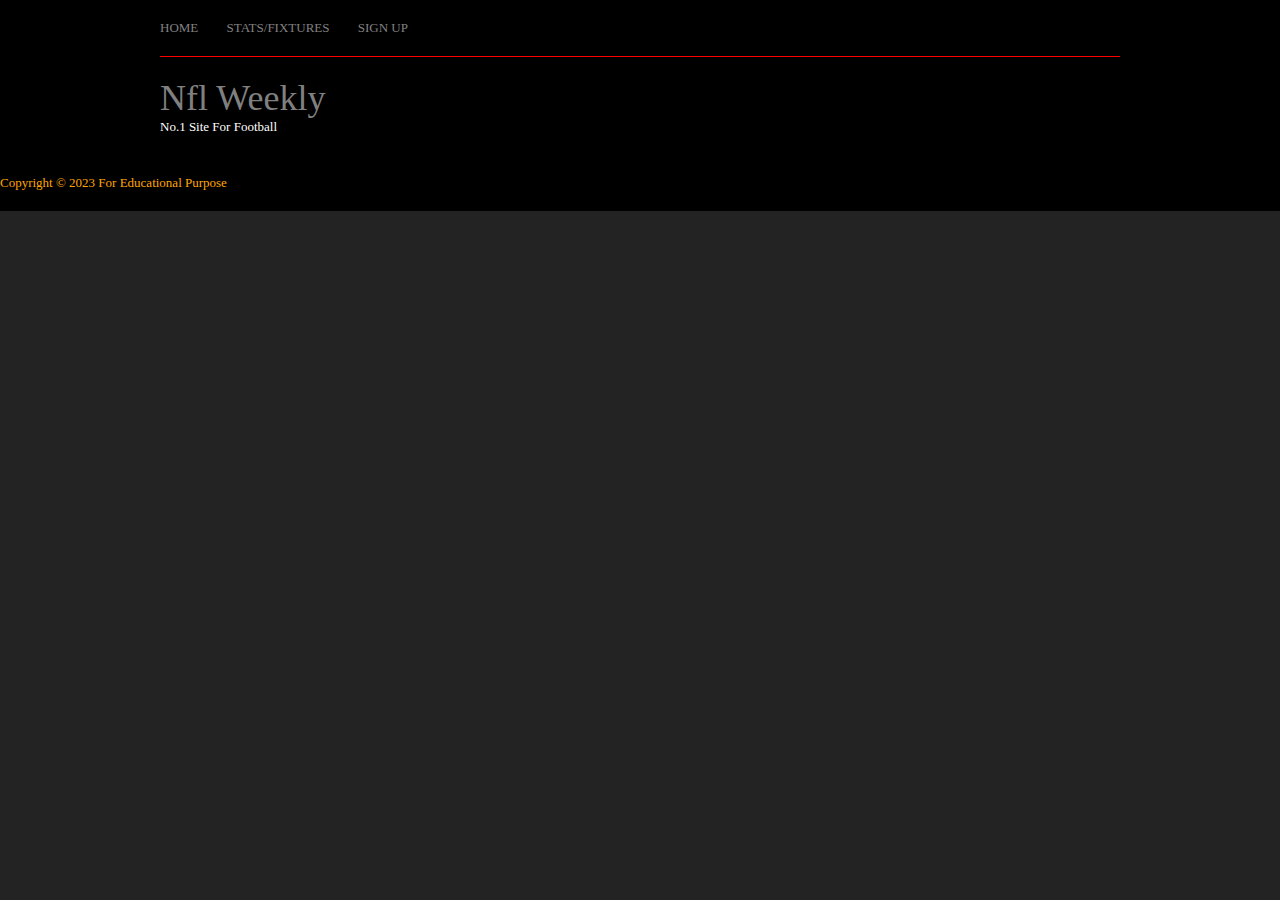
==== stats.html @ e8ddec8b "made responsive" ====
<!DOCTYPE html>
<html>

<head>
  
  <meta charset="iso-8859-1">
  <meta name="description" content="A website for News and updates for the NFL Community.">
  <meta name="keywords" content="NFL, New and updates, NFL Community">
    
  <link rel="stylesheet" href="assets/css/style.css" type="text/css">

  <title>Nfl Weekly</title>
</head>

<body class="homebody">
  <section class="navbar">
    <header id="header" class="boxes">
      <nav>

        <!-- Nav Bar -->
        <ul>
            <li><a href="index.html">Home</a></li>
            <li><a href="stats.html">Stats/Fixtures</a></li>
            <li><a href="">Sign Up</a></li>

        </ul>
      </nav>
        <!-- Logo -->
        <section id="logo">
            <h1><a href="index.html">Nfl Weekly</a></h1>
            <h2>No.1 Site For Football</h2>
          </section>
        </header>
      </section>
    

  <!-- Footer -->
  
  <section class="bottom">
    <footer id="footer" class="boxes">
      <p class="copyright">Copyright &copy; 2023 For Educational Purpose</p>
    </footer>
  </section>
</body>

</html>
---- assets/css/style.css ----
body{
    margin:0; 
    padding:0; 
    font-size:13px;
    font-family:Georgia, "Times New Roman", Times, serif; 
    color:black;
    background-color:#232323; 
}

/* nav bar */
.navbar, .navbar a{
    color:grey;
    background-color:black;
}
nav ul{
    margin:0;
    padding:0; 
    list-style:none; 
}
#header nav{
    display:block;
    width:100%;
    margin:0;
    padding:20px 0;
    border-bottom:1px solid red;
}

#header nav li{
    display:inline;
    margin-right:25px;
    text-transform:uppercase;
    
}
#header nav li.last{
    margin-right:0;
}
#header nav li a:hover{
    color:red;
    background-color:black;
}

/* Logo */

#header #logo{
    float:left;
    padding:20px 0;
}
#header #logo h1, #header  h2{
    font-weight:normal; 
    text-transform:none;
}
#header #logo h1{
    font-size:36px;
}
#header #logo h2{
    font-size:13px;
}

/* Black Box */

#container #watt figure figcaption{
    display:block;
    float:right;
    width:260px;
    height:260px; 
    padding:20px; 
    color:#989898;
    background-color:black;
    line-height:1.8em;
}

/* MainBody */


#header, #container{
    display:block; 
    width:960px; 
    margin:0 auto;
}
figure{
    display:block;
    margin:0;
    padding:0;
}
.smallnews, .bignews{
    display:block;
    float:left;
    margin:0 30px 0 0;
}
.smallnews{
    width:300px;
}
.bignews{
    width:630px;
}
.lastbox{
margin-right:0;
}
.boxes::after{
    content:"."; 
    display:block; 
    height:0;
    clear:both;
    visibility:hidden; 
    line-height:0;
}
#container{
    padding:30px 0;
}
#container section{
    display:block;
    width:100%;
    margin:0 0 30px 0;
    padding:0;
}
#container .last{
    margin:0;
}
#container #watt figure img{
    float:left; width:630px;
    height:300px;
}

#container #watt figure figcaption a{
    color:orange;
    background-color:black;
}
#container #mainbody{
    display:block;
    width:100%; 
    line-height:1.6em;
}
#container #mainbody .smallarticles{
    margin:0;
    font-size:12px;
}
#container #mainbody .smallarticles article h2{
    margin-bottom:10px;
    text-transform:uppercase; 
    font-size:14px;
    font-weight:bold;
}
#container #mainbody .smallarticles article img{
    float:left;
    padding:4px;
    border:1px solid white;
}
#container #mainbody .smallarticles article p{
    display:block; 
    float:right;
    width:200px;
    margin:0; 
    padding:0;
    color: white;}
#container #mainbody .smallarticles article footer{
    padding-top:10px;
    clear:both;
}
#container #mainbody .spacer{
    display:block; 
    width:100%;
    height:30px;
    margin:0;
    padding:0;
    clear:both;
}
#container .more{
    text-align:right;
}
.bottom, .bottom a{
    color:white; 
    background-color:black; 
}
.content a{
    color:orange;
    background-color:black;
}
a{
    outline:none;
    text-decoration:none;
}

/* Footer */

#footer{
    padding:20px 0;
}
#footer p{
    margin:0;
    padding:0;
}
.copyright{
    float:left;
}

h1, h2, h3, h4, h5, h6{
    margin:0;
    padding:0; 
    font-size:20px;
    font-weight:normal;
    font-style:normal;
    line-height:normal;
    color: white;
    text-shadow:
    -1px -1px 0 #000,
    1px -1px 0 #000,
    -1px 1px 0 #000,
    1px 1px 0 #000;
    
}





#Romo {
    color: orange;
}
#RomoP {
    color: white;
}
#news {
    color: white;
}
#newsH {
    color: orange;
}

.statbody {
    background-image: url(../images/superbowl.jpg);
    background-size: cover;
}
p{
   
    color: orange;
    text-shadow:
    -1px -1px 0 #000,
    1px -1px 0 #000,
    -1px 1px 0 #000,
    1px 1px 0 #000;
}

video {
    display:block;
    margin:0;
    padding:0;
    width:700px;
    height:400px;
    margin:0 auto;
     column-fill: balance;
    column-count: 3;
}

#columns {
   column-fill:auto;
    column-count: 3;
}

#columns3 {
    column-fill: balance;
    column-count: 3;
}

#AFC {
    float: left;
    font-size: 20px;
     margin:0;
    padding:0; 
    font-size:20px;
    font-weight:normal;
    font-style:normal;
    line-height:normal;
    color: white;
    text-shadow:
    -1px -1px 0 #000,
    1px -1px 0 #000,
    -1px 1px 0 #000,
    1px 1px 0 #000;
}

#NFC {
    float: right;
    font-size: 20px;
     margin:0;
    padding:0; 
    font-size:20px;
    font-weight:normal;
    font-style:normal;
    line-height:normal;
    color: white;
    text-shadow:
    -1px -1px 0 #000,
    1px -1px 0 #000,
    -1px 1px 0 #000,
    1px 1px 0 #000;
}

.fixturebody {
    background-image:url(../images/superbowl.jpg);
    background-size: cover;
}

.bottomfixtures {
    color:white; 
    background-color:black;
    margin-top: 150px;
}

h8 {
    color: red;
    font-size: 30px;
}

h9 {
    color: blue;
    font-size: 30px;
}
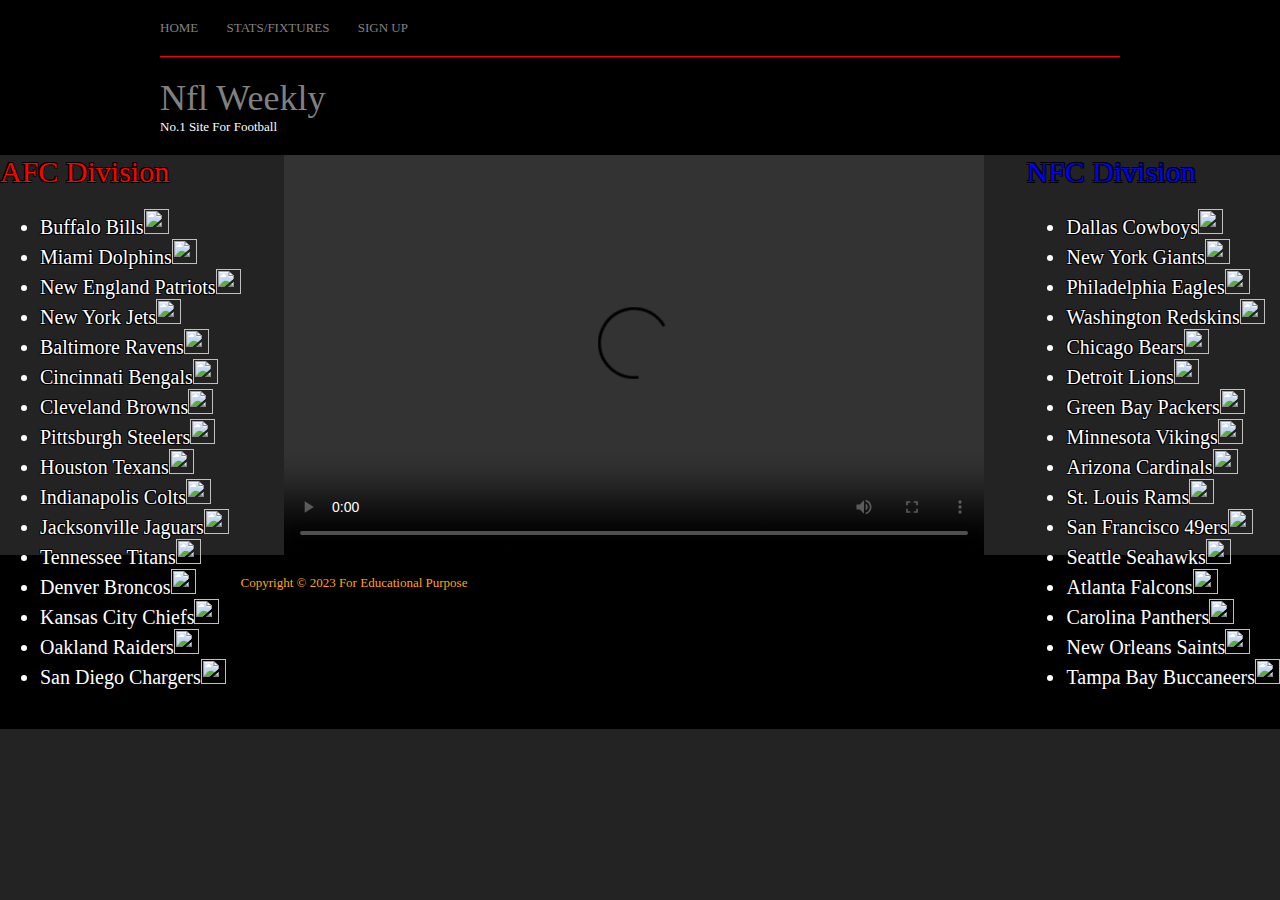
==== commit 519c79ee: "stats added" ====
--- a/stats.html
+++ b/stats.html
@@ -12,7 +12,7 @@
   <title>Nfl Weekly</title>
 </head>
 
-<body class="homebody">
+<body class="fixturebody">
   <section class="navbar">
     <header id="header" class="boxes">
       <nav>
@@ -33,6 +33,61 @@
         </header>
       </section>
     
+    
+      </header>
+    </section>
+           <section id="AFC">
+        <h8>AFC Division</h8>
+    
+    <ul>
+        <li >Buffalo Bills<img src="images/bills_150.png"height=25px; width=25px; ></li>
+        <li>Miami Dolphins<img src="images/dolphins_150.png"height=25px; width=25px;  ></li>
+        <li>New England Patriots<img src="images/patriots.png"height=25px; width=25px;  ></li>
+        <li>New York Jets<img src="images/jets_150.png"height=25px; width=25px;  ></li>
+        <li>Baltimore Ravens<img src="images/ravens_150.png"height=25px; width=25px;  ></li>
+        <li>Cincinnati Bengals<img src="images/bengals_150.png"height=25px; width=25px;  ></li>
+        <li>Cleveland Browns<img src="images/browns_150.png"height=25px; width=25px;  ></li>
+        <li>Pittsburgh Steelers<img src="images/steelers.png"height=25px; width=25px;  ></li>
+        <li>Houston Texans<img src="images/texans_150.png"height=25px; width=25px;  ></li>
+        <li>Indianapolis Colts<img src="images/colts_150.png"height=25px; width=25px;  ></li>
+        <li>Jacksonville Jaguars<img src="images/jaguars_150.png"height=25px; width=25px;  ></li>
+        <li>Tennessee Titans<img src="images/titans_150.png"height=25px; width=25px;  ></li>
+        <li >Denver Broncos<img src="images/broncos.png"height=25px; width=25px;  ></li>
+        <li>Kansas City Chiefs<img src="images/chiefs_150.png"height=25px; width=25px;  ></li>
+        <li>Oakland Raiders<img src="images/raiders_150.png"height=25px; width=25px;  ></li>
+        <li>San Diego Chargers<img src="images/chargers_150.png"height=25px; width=25px;  ></li>
+    </ul>  
+            </section>
+          <section id="NFC">
+        <h9>NFC Division</h9>
+              <br>
+    
+    <ul>
+        <li>Dallas Cowboys<img src="images/cowboys_150.png"height=25px; width=25px;  ></li>
+        <li>New York Giants<img src="images/giants_150.png"height=25px; width=25px;  ></li>
+        <li>Philadelphia Eagles<img src="images/eagles_150.png"height=25px; width=25px;  ></li>
+        <li>Washington Redskins<img src="images/redskins_150.png"height=25px; width=25px;  ></li>
+        <li>Chicago Bears<img src="images/bears_150.png"height=25px; width=25px;  ></li>
+        <li>Detroit Lions<img src="images/lions_150.png"height=25px; width=25px;  ></li>
+        <li>Green Bay Packers<img src="images/packers_150.png"height=25px; width=25px;  ></li>
+        <li>Minnesota Vikings<img src="images/vikings.png"height=25px; width=25px;  ></li>
+        <li>Arizona Cardinals<img src="images/cardinals.png"height=25px; width=25px;  ></li>
+        <li>St. Louis Rams<img src="images/rams_150.png"height=25px; width=25px;  ></li>
+        <li>San Francisco 49ers<img src="images/49ers_150.png"height=25px; width=25px;  ></li>
+        <li>Seattle Seahawks<img src="images/seahawks_150.png"height=25px; width=25px;  ></li>
+        <li>Atlanta Falcons<img src="images/falcons_150.png"height=25px; width=25px;  ></li>
+        <li>Carolina Panthers<img src="images/panthers.png"height=25px; width=25px;  ></li>
+        <li>New Orleans Saints<img src="images/saints_150.png"height=25px; width=25px;  ></li>
+        <li>Tampa Bay Buccaneers<img src="images/buccaneers_150.png"height=25px; width=25px;  ></li>
+    </ul>  
+            </section>
+      
+        <video width="320" height="240"controls >
+      <source src="video/nfl%20trailer.mp4" type="video/mp4">
+      
+    Your browser does not support the video tag.
+    </video>
+    
 
   <!-- Footer -->
   
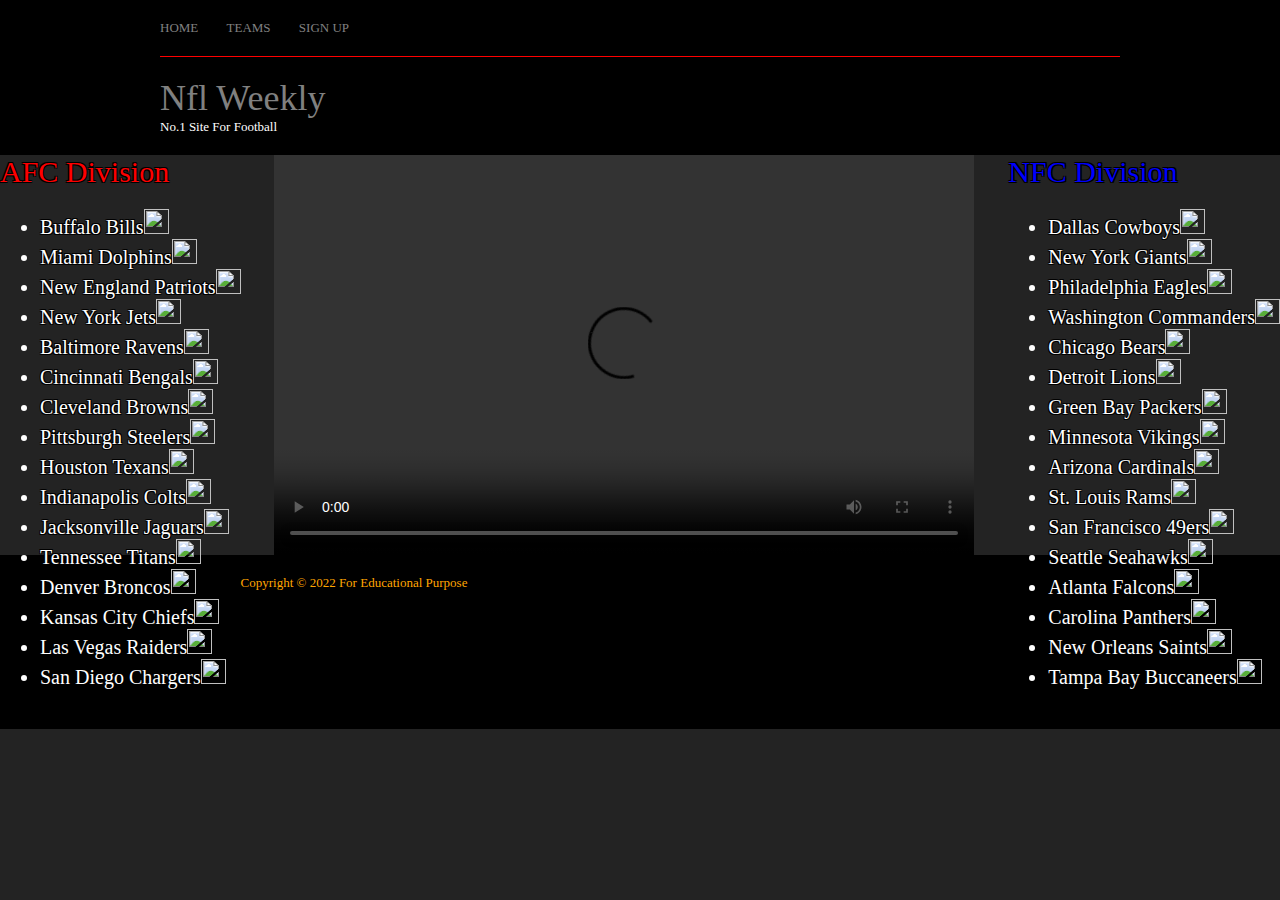
==== commit e47008cf: "responsive + p2" ====
--- a/stats.html
+++ b/stats.html
@@ -20,7 +20,7 @@
         <!-- Nav Bar -->
         <ul>
             <li><a href="index.html">Home</a></li>
-            <li><a href="stats.html">Stats/Fixtures</a></li>
+            <li><a href="stats.html">Teams</a></li>
             <li><a href="">Sign Up</a></li>
 
         </ul>
@@ -40,22 +40,22 @@
         <h8>AFC Division</h8>
     
     <ul>
-        <li >Buffalo Bills<img src="images/bills_150.png"height=25px; width=25px; ></li>
-        <li>Miami Dolphins<img src="images/dolphins_150.png"height=25px; width=25px;  ></li>
-        <li>New England Patriots<img src="images/patriots.png"height=25px; width=25px;  ></li>
-        <li>New York Jets<img src="images/jets_150.png"height=25px; width=25px;  ></li>
-        <li>Baltimore Ravens<img src="images/ravens_150.png"height=25px; width=25px;  ></li>
-        <li>Cincinnati Bengals<img src="images/bengals_150.png"height=25px; width=25px;  ></li>
-        <li>Cleveland Browns<img src="images/browns_150.png"height=25px; width=25px;  ></li>
-        <li>Pittsburgh Steelers<img src="images/steelers.png"height=25px; width=25px;  ></li>
-        <li>Houston Texans<img src="images/texans_150.png"height=25px; width=25px;  ></li>
-        <li>Indianapolis Colts<img src="images/colts_150.png"height=25px; width=25px;  ></li>
-        <li>Jacksonville Jaguars<img src="images/jaguars_150.png"height=25px; width=25px;  ></li>
-        <li>Tennessee Titans<img src="images/titans_150.png"height=25px; width=25px;  ></li>
-        <li >Denver Broncos<img src="images/broncos.png"height=25px; width=25px;  ></li>
-        <li>Kansas City Chiefs<img src="images/chiefs_150.png"height=25px; width=25px;  ></li>
-        <li>Oakland Raiders<img src="images/raiders_150.png"height=25px; width=25px;  ></li>
-        <li>San Diego Chargers<img src="images/chargers_150.png"height=25px; width=25px;  ></li>
+        <li >Buffalo Bills<img src=""height=25px; width=25px; ></li>
+        <li>Miami Dolphins<img src=""height=25px; width=25px;  ></li>
+        <li>New England Patriots<img src=""height=25px; width=25px;  ></li>
+        <li>New York Jets<img src=""height=25px; width=25px;  ></li>
+        <li>Baltimore Ravens<img src=""height=25px; width=25px;  ></li>
+        <li>Cincinnati Bengals<img src=""height=25px; width=25px;  ></li>
+        <li>Cleveland Browns<img src=""height=25px; width=25px;  ></li>
+        <li>Pittsburgh Steelers<img src=""height=25px; width=25px;  ></li>
+        <li>Houston Texans<img src=""height=25px; width=25px;  ></li>
+        <li>Indianapolis Colts<img src=""height=25px; width=25px;  ></li>
+        <li>Jacksonville Jaguars<img src=""height=25px; width=25px;  ></li>
+        <li>Tennessee Titans<img src=""height=25px; width=25px;  ></li>
+        <li >Denver Broncos<img src=""height=25px; width=25px;  ></li>
+        <li>Kansas City Chiefs<img src=""height=25px; width=25px;  ></li>
+        <li>Las Vegas Raiders<img src=""height=25px; width=25px;  ></li>
+        <li>San Diego Chargers<img src=""height=25px; width=25px;  ></li>
     </ul>  
             </section>
           <section id="NFC">
@@ -63,29 +63,29 @@
               <br>
     
     <ul>
-        <li>Dallas Cowboys<img src="images/cowboys_150.png"height=25px; width=25px;  ></li>
-        <li>New York Giants<img src="images/giants_150.png"height=25px; width=25px;  ></li>
-        <li>Philadelphia Eagles<img src="images/eagles_150.png"height=25px; width=25px;  ></li>
-        <li>Washington Redskins<img src="images/redskins_150.png"height=25px; width=25px;  ></li>
-        <li>Chicago Bears<img src="images/bears_150.png"height=25px; width=25px;  ></li>
-        <li>Detroit Lions<img src="images/lions_150.png"height=25px; width=25px;  ></li>
-        <li>Green Bay Packers<img src="images/packers_150.png"height=25px; width=25px;  ></li>
-        <li>Minnesota Vikings<img src="images/vikings.png"height=25px; width=25px;  ></li>
-        <li>Arizona Cardinals<img src="images/cardinals.png"height=25px; width=25px;  ></li>
-        <li>St. Louis Rams<img src="images/rams_150.png"height=25px; width=25px;  ></li>
-        <li>San Francisco 49ers<img src="images/49ers_150.png"height=25px; width=25px;  ></li>
-        <li>Seattle Seahawks<img src="images/seahawks_150.png"height=25px; width=25px;  ></li>
-        <li>Atlanta Falcons<img src="images/falcons_150.png"height=25px; width=25px;  ></li>
-        <li>Carolina Panthers<img src="images/panthers.png"height=25px; width=25px;  ></li>
-        <li>New Orleans Saints<img src="images/saints_150.png"height=25px; width=25px;  ></li>
-        <li>Tampa Bay Buccaneers<img src="images/buccaneers_150.png"height=25px; width=25px;  ></li>
+        <li>Dallas Cowboys<img src=""height=25px; width=25px;  ></li>
+        <li>New York Giants<img src=""height=25px; width=25px;  ></li>
+        <li>Philadelphia Eagles<img src=""height=25px; width=25px;  ></li>
+        <li>Washington Commanders<img src=""height=25px; width=25px;  ></li>
+        <li>Chicago Bears<img src=""height=25px; width=25px;  ></li>
+        <li>Detroit Lions<img src=""height=25px; width=25px;  ></li>
+        <li>Green Bay Packers<img src=""height=25px; width=25px;  ></li>
+        <li>Minnesota Vikings<img src=""height=25px; width=25px;  ></li>
+        <li>Arizona Cardinals<img src=""height=25px; width=25px;  ></li>
+        <li>St. Louis Rams<img src=""height=25px; width=25px;  ></li>
+        <li>San Francisco 49ers<img src=""height=25px; width=25px;  ></li>
+        <li>Seattle Seahawks<img src=""height=25px; width=25px;  ></li>
+        <li>Atlanta Falcons<img src=""height=25px; width=25px;  ></li>
+        <li>Carolina Panthers<img src=""height=25px; width=25px;  ></li>
+        <li>New Orleans Saints<img src=""height=25px; width=25px;  ></li>
+        <li>Tampa Bay Buccaneers<img src=""height=25px; width=25px;  ></li>
     </ul>  
             </section>
       
+            <!-- Video -->
         <video width="320" height="240"controls >
-      <source src="video/nfl%20trailer.mp4" type="video/mp4">
+      <source src="" type="video/mp4">
       
-    Your browser does not support the video tag.
     </video>
     
 
@@ -93,7 +93,7 @@
   
   <section class="bottom">
     <footer id="footer" class="boxes">
-      <p class="copyright">Copyright &copy; 2023 For Educational Purpose</p>
+      <p class="copyright">Copyright &copy; 2022 For Educational Purpose</p>
     </footer>
   </section>
 </body>
--- a/assets/css/style.css
+++ b/assets/css/style.css
@@ -213,10 +213,10 @@
 
 
 
-#Romo {
+#watts{
     color: orange;
 }
-#RomoP {
+#wattp {
     color: white;
 }
 #news {
@@ -226,12 +226,8 @@
     color: orange;
 }
 
-.statbody {
-    background-image: url(../images/superbowl.jpg);
-    background-size: cover;
-}
-p{
-   
+
+p{  
     color: orange;
     text-shadow:
     -1px -1px 0 #000,
@@ -247,12 +243,12 @@
     width:700px;
     height:400px;
     margin:0 auto;
-     column-fill: balance;
+    column-fill: balance;
     column-count: 3;
 }
 
 #columns {
-   column-fill:auto;
+    column-fill:auto;
     column-count: 3;
 }
 
@@ -264,7 +260,7 @@
 #AFC {
     float: left;
     font-size: 20px;
-     margin:0;
+    margin:0;
     padding:0; 
     font-size:20px;
     font-weight:normal;
@@ -281,7 +277,7 @@
 #NFC {
     float: right;
     font-size: 20px;
-     margin:0;
+    margin:0;
     padding:0; 
     font-size:20px;
     font-weight:normal;
@@ -295,15 +291,12 @@
     1px 1px 0 #000;
 }
 
-.fixturebody {
-    background-image:url(../images/superbowl.jpg);
-    background-size: cover;
-}
+
 
 .bottomfixtures {
     color:white; 
     background-color:black;
-    margin-top: 150px;
+    margin-top: 600px;
 }
 
 h8 {
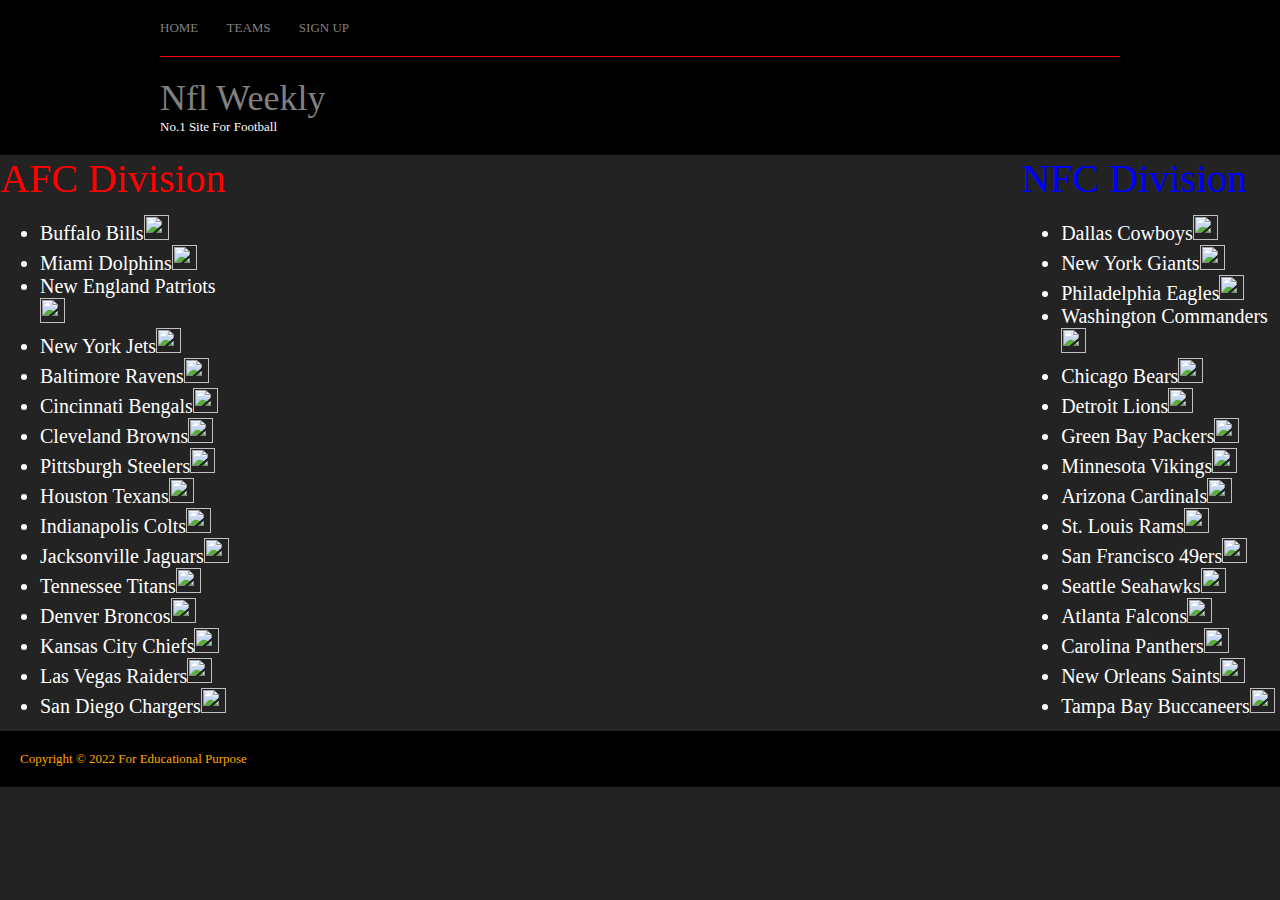
==== commit bc349edb: "sign up" ====
--- a/stats.html
+++ b/stats.html
@@ -2,95 +2,107 @@
 <html>
 
 <head>
-  
+
   <meta charset="iso-8859-1">
   <meta name="description" content="A website for News and updates for the NFL Community.">
   <meta name="keywords" content="NFL, New and updates, NFL Community">
-    
+
   <link rel="stylesheet" href="assets/css/style.css" type="text/css">
 
   <title>Nfl Weekly</title>
 </head>
 
-<body class="fixturebody">
+<body>
   <section class="navbar">
     <header id="header" class="boxes">
       <nav>
 
         <!-- Nav Bar -->
         <ul>
-            <li><a href="index.html">Home</a></li>
-            <li><a href="stats.html">Teams</a></li>
-            <li><a href="">Sign Up</a></li>
+          <li><a href="index.html">Home</a></li>
+          <li><a href="stats.html">Teams</a></li>
+          <li><a href="signup.html">Sign Up</a></li>
 
         </ul>
       </nav>
-        <!-- Logo -->
-        <section id="logo">
-            <h1><a href="index.html">Nfl Weekly</a></h1>
-            <h2>No.1 Site For Football</h2>
-          </section>
-        </header>
+      <!-- Logo -->
+      <section id="logo">
+        <h1><a href="index.html">Nfl Weekly</a></h1>
+        <h2>No.1 Site For Football</h2>
       </section>
-    
-    
-      </header>
-    </section>
-           <section id="AFC">
-        <h8>AFC Division</h8>
-    
+    </header>
+  </section>
+
+
+  </header>
+  </section>
+  <div class="divisons">
+  <article>
+    <h8>AFC Division</h8>
+
     <ul>
-        <li >Buffalo Bills<img src=""height=25px; width=25px; ></li>
-        <li>Miami Dolphins<img src=""height=25px; width=25px;  ></li>
-        <li>New England Patriots<img src=""height=25px; width=25px;  ></li>
-        <li>New York Jets<img src=""height=25px; width=25px;  ></li>
-        <li>Baltimore Ravens<img src=""height=25px; width=25px;  ></li>
-        <li>Cincinnati Bengals<img src=""height=25px; width=25px;  ></li>
-        <li>Cleveland Browns<img src=""height=25px; width=25px;  ></li>
-        <li>Pittsburgh Steelers<img src=""height=25px; width=25px;  ></li>
-        <li>Houston Texans<img src=""height=25px; width=25px;  ></li>
-        <li>Indianapolis Colts<img src=""height=25px; width=25px;  ></li>
-        <li>Jacksonville Jaguars<img src=""height=25px; width=25px;  ></li>
-        <li>Tennessee Titans<img src=""height=25px; width=25px;  ></li>
-        <li >Denver Broncos<img src=""height=25px; width=25px;  ></li>
-        <li>Kansas City Chiefs<img src=""height=25px; width=25px;  ></li>
-        <li>Las Vegas Raiders<img src=""height=25px; width=25px;  ></li>
-        <li>San Diego Chargers<img src=""height=25px; width=25px;  ></li>
-    </ul>  
-            </section>
-          <section id="NFC">
-        <h9>NFC Division</h9>
-              <br>
-    
+      <li>Buffalo Bills<img src="" height=25px; width=25px;></li>
+      <li>Miami Dolphins<img src="" height=25px; width=25px;></li>
+      <li>New England Patriots<img src="" height=25px; width=25px;></li>
+      <li>New York Jets<img src="" height=25px; width=25px;></li>
+      <li>Baltimore Ravens<img src="" height=25px; width=25px;></li>
+      <li>Cincinnati Bengals<img src="" height=25px; width=25px;></li>
+      <li>Cleveland Browns<img src="" height=25px; width=25px;></li>
+      <li>Pittsburgh Steelers<img src="" height=25px; width=25px;></li>
+      <li>Houston Texans<img src="" height=25px; width=25px;></li>
+      <li>Indianapolis Colts<img src="" height=25px; width=25px;></li>
+      <li>Jacksonville Jaguars<img src="" height=25px; width=25px;></li>
+      <li>Tennessee Titans<img src="" height=25px; width=25px;></li>
+      <li>Denver Broncos<img src="" height=25px; width=25px;></li>
+      <li>Kansas City Chiefs<img src="" height=25px; width=25px;></li>
+      <li>Las Vegas Raiders<img src="" height=25px; width=25px;></li>
+      <li>San Diego Chargers<img src="" height=25px; width=25px;></li>
+    </ul>
+  </article>
+
+  <article>
+    <div class="video">
+      <iframe width="100%" height="100%" src="https://www.youtube.com/embed/-joskazp8r4" title="YouTube video player"
+      frameborder="0"
+      allow="accelerometer; clipboard-write; encrypted-media; gyroscope; picture-in-picture; web-share"
+      allowfullscreen></iframe>
+    </div>
+  </article>
+
+  <article>
+    <h9>NFC Division</h9>
+    <br>
+
     <ul>
-        <li>Dallas Cowboys<img src=""height=25px; width=25px;  ></li>
-        <li>New York Giants<img src=""height=25px; width=25px;  ></li>
-        <li>Philadelphia Eagles<img src=""height=25px; width=25px;  ></li>
-        <li>Washington Commanders<img src=""height=25px; width=25px;  ></li>
-        <li>Chicago Bears<img src=""height=25px; width=25px;  ></li>
-        <li>Detroit Lions<img src=""height=25px; width=25px;  ></li>
-        <li>Green Bay Packers<img src=""height=25px; width=25px;  ></li>
-        <li>Minnesota Vikings<img src=""height=25px; width=25px;  ></li>
-        <li>Arizona Cardinals<img src=""height=25px; width=25px;  ></li>
-        <li>St. Louis Rams<img src=""height=25px; width=25px;  ></li>
-        <li>San Francisco 49ers<img src=""height=25px; width=25px;  ></li>
-        <li>Seattle Seahawks<img src=""height=25px; width=25px;  ></li>
-        <li>Atlanta Falcons<img src=""height=25px; width=25px;  ></li>
-        <li>Carolina Panthers<img src=""height=25px; width=25px;  ></li>
-        <li>New Orleans Saints<img src=""height=25px; width=25px;  ></li>
-        <li>Tampa Bay Buccaneers<img src=""height=25px; width=25px;  ></li>
-    </ul>  
-            </section>
-      
-            <!-- Video -->
-        <video width="320" height="240"controls >
-      <source src="" type="video/mp4">
-      
-    </video>
-    
+      <li>Dallas Cowboys<img src="" height=25px; width=25px;></li>
+      <li>New York Giants<img src="" height=25px; width=25px;></li>
+      <li>Philadelphia Eagles<img src="" height=25px; width=25px;></li>
+      <li>Washington Commanders<img src="" height=25px; width=25px;></li>
+      <li>Chicago Bears<img src="" height=25px; width=25px;></li>
+      <li>Detroit Lions<img src="" height=25px; width=25px;></li>
+      <li>Green Bay Packers<img src="" height=25px; width=25px;></li>
+      <li>Minnesota Vikings<img src="" height=25px; width=25px;></li>
+      <li>Arizona Cardinals<img src="" height=25px; width=25px;></li>
+      <li>St. Louis Rams<img src="" height=25px; width=25px;></li>
+      <li>San Francisco 49ers<img src="" height=25px; width=25px;></li>
+      <li>Seattle Seahawks<img src="" height=25px; width=25px;></li>
+      <li>Atlanta Falcons<img src="" height=25px; width=25px;></li>
+      <li>Carolina Panthers<img src="" height=25px; width=25px;></li>
+      <li>New Orleans Saints<img src="" height=25px; width=25px;></li>
+      <li>Tampa Bay Buccaneers<img src="" height=25px; width=25px;></li>
+    </ul>
+  </article>
+
+
+  <!-- Video -->
+
+  
+</div>
+
+
 
   <!-- Footer -->
-  
+
   <section class="bottom">
     <footer id="footer" class="boxes">
       <p class="copyright">Copyright &copy; 2022 For Educational Purpose</p>
--- a/assets/css/style.css
+++ b/assets/css/style.css
@@ -1,323 +1,374 @@
-body{
-    margin:0; 
-    padding:0; 
-    font-size:13px;
-    font-family:Georgia, "Times New Roman", Times, serif; 
-    color:black;
-    background-color:#232323; 
+body {
+    margin: 0;
+    padding: 0;
+    font-size: 13px;
+    font-family: Georgia, "Times New Roman", Times, serif;
+    color: black;
+    background-color: #232323;
+    min-height: 100vh;
+    display: flex;
+    flex-direction: column;
 }
 
 /* nav bar */
-.navbar, .navbar a{
-    color:grey;
-    background-color:black;
-}
-nav ul{
-    margin:0;
-    padding:0; 
-    list-style:none; 
-}
-#header nav{
-    display:block;
-    width:100%;
-    margin:0;
-    padding:20px 0;
-    border-bottom:1px solid red;
-}
-
-#header nav li{
-    display:inline;
-    margin-right:25px;
-    text-transform:uppercase;
-    
-}
-#header nav li.last{
-    margin-right:0;
-}
-#header nav li a:hover{
-    color:red;
-    background-color:black;
+.navbar,
+.navbar a {
+    color: grey;
+    background-color: black;
+}
+
+nav ul {
+    margin: 0;
+    padding: 0;
+    list-style: none;
+}
+
+#header nav {
+    display: flex;
+    width: 100%;
+    margin: 0;
+    padding: 20px 0;
+    border-bottom: 1px solid red;
+}
+
+#header nav li {
+    display: inline;
+    margin-right: 25px;
+    text-transform: uppercase;
+
+}
+
+#header nav li.last {
+    margin-right: 0;
+}
+
+#header nav li a:hover {
+    color: red;
+    background-color: black;
 }
 
 /* Logo */
 
-#header #logo{
-    float:left;
-    padding:20px 0;
-}
-#header #logo h1, #header  h2{
-    font-weight:normal; 
-    text-transform:none;
-}
-#header #logo h1{
-    font-size:36px;
-}
-#header #logo h2{
-    font-size:13px;
+#header #logo {
+    float: left;
+    padding: 20px 0;
+}
+
+#header #logo h1,
+#header h2 {
+    font-weight: normal;
+    text-transform: none;
+}
+
+#header #logo h1 {
+    font-size: 36px;
+}
+
+#header #logo h2 {
+    font-size: 13px;
 }
 
 /* Black Box */
 
-#container #watt figure figcaption{
-    display:block;
-    float:right;
-    width:260px;
-    height:260px; 
-    padding:20px; 
-    color:#989898;
-    background-color:black;
-    line-height:1.8em;
+#container #watt figure figcaption {
+    display: block;
+    float: right;
+    width: 260px;
+    height: 260px;
+    padding: 20px;
+    color: #989898;
+    background-color: black;
+    line-height: 1.8em;
 }
 
 /* MainBody */
 
 
-#header, #container{
-    display:block; 
-    width:960px; 
-    margin:0 auto;
-}
-figure{
-    display:block;
-    margin:0;
-    padding:0;
-}
-.smallnews, .bignews{
-    display:block;
-    float:left;
-    margin:0 30px 0 0;
-}
-.smallnews{
-    width:300px;
-}
-.bignews{
-    width:630px;
-}
-.lastbox{
-margin-right:0;
-}
-.boxes::after{
-    content:"."; 
-    display:block; 
-    height:0;
-    clear:both;
-    visibility:hidden; 
-    line-height:0;
-}
-#container{
-    padding:30px 0;
-}
-#container section{
-    display:block;
-    width:100%;
-    margin:0 0 30px 0;
-    padding:0;
-}
-#container .last{
-    margin:0;
-}
-#container #watt figure img{
-    float:left; width:630px;
-    height:300px;
-}
-
-#container #watt figure figcaption a{
-    color:orange;
-    background-color:black;
-}
-#container #mainbody{
-    display:block;
-    width:100%; 
-    line-height:1.6em;
-}
-#container #mainbody .smallarticles{
-    margin:0;
-    font-size:12px;
-}
-#container #mainbody .smallarticles article h2{
-    margin-bottom:10px;
-    text-transform:uppercase; 
-    font-size:14px;
-    font-weight:bold;
-}
-#container #mainbody .smallarticles article img{
-    float:left;
-    padding:4px;
-    border:1px solid white;
-}
-#container #mainbody .smallarticles article p{
-    display:block; 
-    float:right;
-    width:200px;
-    margin:0; 
-    padding:0;
-    color: white;}
-#container #mainbody .smallarticles article footer{
-    padding-top:10px;
-    clear:both;
-}
-#container #mainbody .spacer{
-    display:block; 
-    width:100%;
-    height:30px;
-    margin:0;
-    padding:0;
-    clear:both;
-}
-#container .more{
-    text-align:right;
-}
-.bottom, .bottom a{
-    color:white; 
-    background-color:black; 
-}
-.content a{
-    color:orange;
-    background-color:black;
-}
-a{
-    outline:none;
-    text-decoration:none;
+#header,
+#container {
+    display: block;
+    width: 960px;
+    margin: 0 auto;
+}
+
+figure {
+    display: block;
+    margin: 0;
+    padding: 0;
+}
+
+.smallnews,
+.bignews {
+    display: block;
+    float: left;
+    margin: 0 30px 0 0;
+}
+
+.smallnews {
+    width: 300px;
+}
+
+.bignews {
+    width: 630px;
+}
+
+.lastbox {
+    margin-right: 0;
+}
+
+.boxes::after {
+    content: ".";
+    display: block;
+    height: 0;
+    clear: both;
+    visibility: hidden;
+    line-height: 0;
+}
+
+#container {
+    padding: 30px 0;
+}
+
+#container section {
+    display: block;
+    width: 100%;
+    margin: 0 0 30px 0;
+    padding: 0;
+}
+
+#container .last {
+    margin: 0;
+}
+
+#container #watt figure img {
+    float: left;
+    width: 630px;
+    height: 300px;
+}
+
+#container #watt figure figcaption a {
+    color: orange;
+    background-color: black;
+}
+
+#container #mainbody {
+    display: block;
+    width: 100%;
+    line-height: 1.6em;
+}
+
+#container #mainbody .smallarticles {
+    margin: 0;
+    font-size: 12px;
+}
+
+#container #mainbody .smallarticles article h2 {
+    margin-bottom: 10px;
+    text-transform: uppercase;
+    font-size: 14px;
+    font-weight: bold;
+}
+
+#container #mainbody .smallarticles article img {
+    float: left;
+    padding: 4px;
+    border: 1px solid white;
+}
+
+#container #mainbody .smallarticles article p {
+    display: block;
+    float: right;
+    width: 200px;
+    margin: 0;
+    padding: 0;
+    color: white;
+}
+
+#container #mainbody .smallarticles article footer {
+    padding-top: 10px;
+    clear: both;
+}
+
+#container #mainbody .spacer {
+    display: block;
+    width: 100%;
+    height: 30px;
+    margin: 0;
+    padding: 0;
+    clear: both;
+}
+
+#container .more {
+    text-align: right;
+}
+
+.bottom, .bottom a {
+    color: white;
+    background-color: black;
+}
+
+.content a {
+    color: orange;
+    background-color: black;
+}
+
+a {
+    outline: none;
+    text-decoration: none;
 }
 
 /* Footer */
 
-#footer{
-    padding:20px 0;
-}
-#footer p{
-    margin:0;
-    padding:0;
-}
-.copyright{
-    float:left;
-}
-
-h1, h2, h3, h4, h5, h6{
-    margin:0;
-    padding:0; 
-    font-size:20px;
-    font-weight:normal;
-    font-style:normal;
-    line-height:normal;
+#footer {
+  margin-top: auto;
+  padding: 20px;
+}
+
+#footer p {
+    margin: 0;
+    padding: 0;
+}
+
+.copyright {
+    float: left;
+}
+
+
+/* Parargarphs */
+
+h1, h2 {
+    margin: 0;
+    padding: 0;
+    font-size: 20px;
+    font-weight: normal;
+    font-style: normal;
+    line-height: normal;
     color: white;
     text-shadow:
-    -1px -1px 0 #000,
-    1px -1px 0 #000,
-    -1px 1px 0 #000,
-    1px 1px 0 #000;
-    
-}
-
-
-
-
-
-#watts{
-    color: orange;
-}
+        -1px -1px 0 #000,
+        1px -1px 0 #000,
+        -1px 1px 0 #000,
+        1px 1px 0 #000;
+
+}
+
+#watts {
+    color: orange;
+}
+
 #wattp {
     color: white;
 }
+
 #news {
     color: white;
 }
+
 #newsH {
     color: orange;
 }
 
 
-p{  
+p {
     color: orange;
     text-shadow:
-    -1px -1px 0 #000,
-    1px -1px 0 #000,
-    -1px 1px 0 #000,
-    1px 1px 0 #000;
-}
+        -1px -1px 0 #000,
+        1px -1px 0 #000,
+        -1px 1px 0 #000,
+        1px 1px 0 #000;
+}
+
+/* Video */
 
 video {
-    display:block;
-    margin:0;
-    padding:0;
-    width:700px;
-    height:400px;
-    margin:0 auto;
+    display: block;
+    margin: 0;
+    padding: 0;
+    width: 700px;
+    height: 400px;
+    margin: 0 auto;
     column-fill: balance;
     column-count: 3;
 }
 
-#columns {
-    column-fill:auto;
-    column-count: 3;
-}
-
-#columns3 {
-    column-fill: balance;
-    column-count: 3;
-}
-
-#AFC {
-    float: left;
+/* Stats Body */
+.video{
+    height: 300px;
+    width: 600px;
+}
+
+.divisons{
+    display: flex;
+    gap: 6rem;
+    align-items: center;
+    justify-content: center;
+    
+    
+}
+
+.divisons li{
+    color: white;
     font-size: 20px;
-    margin:0;
-    padding:0; 
-    font-size:20px;
-    font-weight:normal;
-    font-style:normal;
-    line-height:normal;
-    color: white;
-    text-shadow:
-    -1px -1px 0 #000,
-    1px -1px 0 #000,
-    -1px 1px 0 #000,
-    1px 1px 0 #000;
-}
-
-#NFC {
-    float: right;
-    font-size: 20px;
-    margin:0;
-    padding:0; 
-    font-size:20px;
-    font-weight:normal;
-    font-style:normal;
-    line-height:normal;
-    color: white;
-    text-shadow:
-    -1px -1px 0 #000,
-    1px -1px 0 #000,
-    -1px 1px 0 #000,
-    1px 1px 0 #000;
-}
-
-
-
-.bottomfixtures {
-    color:white; 
-    background-color:black;
-    margin-top: 600px;
-}
-
+
+}
+
+
+/* fix later */
+.signbody{
+    background-image: url();
+}
+/*  */
 h8 {
     color: red;
-    font-size: 30px;
+    font-size: 40px;
 }
 
 h9 {
     color: blue;
-    font-size: 30px;
-}
-
-
-
-
-
-
-
-
-
-
-
-
-
+    font-size: 40px;
+}
+
+.signup{
+    width: 400px;
+    box-shadow: 0 0 3px 0 rgba(0, 0, 0, 0.3);
+    background: black;
+    padding: 20px;
+    margin: 8% auto 0;
+    text-align: center;
+    
+
+}
+.signup h1{
+    color: orange;
+}
+.inputbox{
+    color: grey;
+    width: 100%;
+    padding: 10px;
+    border-radius: 20px;
+    font-size: 15px;
+    margin: 10px 0;
+    border: none;
+    outline: none;
+    border: 1px solid red;
+
+}
+button{
+    color: grey;
+    width: 100%;
+    padding: 10px;
+    border-radius: 20px;
+    font-size: 15px;
+    margin: 10px 0;
+    border: none;
+    outline: none;
+    cursor: pointer;
+    border: 1px solid red;
+}
+
+.signbutton{
+    
+}
+
+
+
